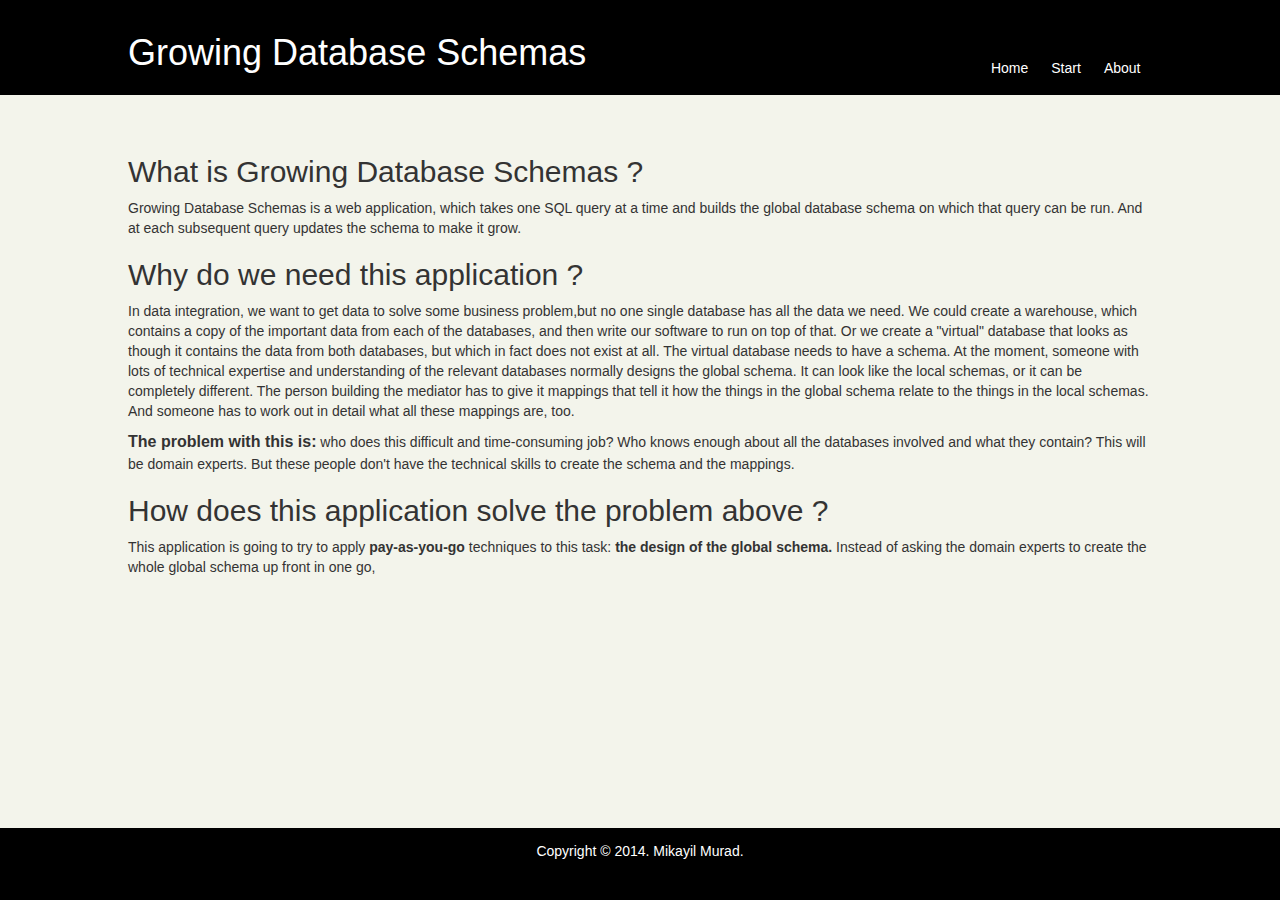
==== GrowingGlobalSchema/web/home.html @ 8f827d19 "increment 4" ====
<!DOCTYPE html>
<html>
    <head>
        <title>Growing Database Schemas</title>
        <meta charset="UTF-8">
        <link href="./resources/bootstrap/dist/css/bootstrap.css" rel="stylesheet"/>
        <link href="./resources/css/GDS.css" rel="stylesheet"/>
        <meta name="viewport" content="width=device-width, initial-scale=1.0">
    </head>
    <body class="home">
        <div class="header">
                <h1>Growing Database Schemas</h1>
                <ul class="urlParent" >
                    <li><a href="#"> About</a></li>
                    <li><a href="./index.html">Start</a></li>
                    <li><a href="./home.html">Home</a></li>
                </ul>
        </div>
        <div class="section">
            <h2>What is Growing Database Schemas ?</h2>
                <p>
                    Growing Database Schemas is a web application, which takes one SQL query at a time and builds the 
                    global database schema on which that query can be run. And at each subsequent query updates the schema to make it grow.
                </p>
            <h2>Why do we need this application ?</h2>
                <p>
                    In data integration, we want to get data to solve some business problem,but no one single database has all the data we need. 
                    We could create a warehouse, which contains a copy of the important data from each of the databases,
                    and then write our software to run on top of that. Or we create a "virtual" database 
                    that looks as though it contains the data from both databases, but which in fact does not exist at all. 
                    The virtual database needs to have a schema. At the moment, someone with lots of technical expertise
                    and understanding of the relevant databases normally designs the global schema. 
                    It can look like the local schemas, or it can be completely different.  
                    The person building the mediator has to give it mappings that tell it 
                    how the things in the global schema relate to the things in the local schemas.
                    And someone has to work out in detail what all these mappings are, too.

                </p>
                <p><b><font size="3">The problem with this is:</font></b>
                    who does this difficult and time-consuming job?  
                    Who knows enough about all the databases involved and what they contain? 
                    This will be domain experts. But these people don't have the technical skills to create the schema and the mappings.
                </p>
            <h2>How does this application solve the problem above ?</h2>
                <p>
                    This application is going to try to apply <b>pay-as-you-go</b> techniques to this task: <b>the design of the global schema.</b> 
                    Instead of asking the domain experts to create the whole global schema up front in one go,
                </p>               
        </div>
        <div class="footer">
            Copyright © 2014. Mikayil Murad.
        </div>
    </body>
</html>
---- GrowingGlobalSchema/web/resources/css/GDS.css ----
/* 
    Created on : Nov 2, 2014, 12:57:26 PM
    Author     : Mikayil
*/

.home{
    background-color: #f3f4eb;
}
.header {
    background-color:black;
    color: white;
    height: 15%;
    padding-left:10%;
    padding-top:1%;
    padding-bottom:1%;
}
.section {
    background-color:#f3f4eb;
    height: 77%;
    top: 15%;
    position: absolute;
    padding-left:10%;
    padding-right:10%;
    /*padding-top: 1%;*/
    /*padding-bottom: 2%;*/	
    overflow-y: auto;
}

.index_section{
    background-color:#f3f4eb;
    height: 77%;
    top: 15%;
    position: absolute;
    padding-left:37%;
/*    padding-right:10%;*/
    padding-top: 8%;
/*    padding-bottom: 2%;	*/
    overflow-y: auto;
}

.table_section {
    background-color:#f3f4eb;
    height: 77%;
    top: 15%;
    position: absolute;
    padding-left:10%;
/*    padding-right:10%;*/
    /*padding-top: 1%;*/
    /*padding-bottom: 2%;*/	
    overflow-y: auto;
}

.footer {
    background-color:black;
    color:white;
    /*clear:both;*/
    text-align:center;
    padding:1%;
    width: 100%;
    height: 8%;
    position: fixed;
    bottom: 0;
}

.header a {
    text-align:right;
}

/*home start about*/
.urlParent{
/*    border: 1px solid red;*/
    width: 30%;
    position: absolute;
    right: 10%;
    top: 6%;
    padding-left: 0;
}

.urlParent li{
    display: inline;
    list-style-type: none;
    float: right;
    padding-left: 3%;
    padding-right:3%;
    padding-top: 1%;
    padding-bottom: 1%;
}

.urlParent li:hover{
    background-color: darkgray;    
}

/* unvisited link */
.urlParent a:link {
    color: white;
}

/* visited link */
a:visited {
    color: white;
}

/* mouse over link */
.urlParent a:hover {
    color: black;
}

/* selected link */
.urlParent a:active {
    color: red;
}
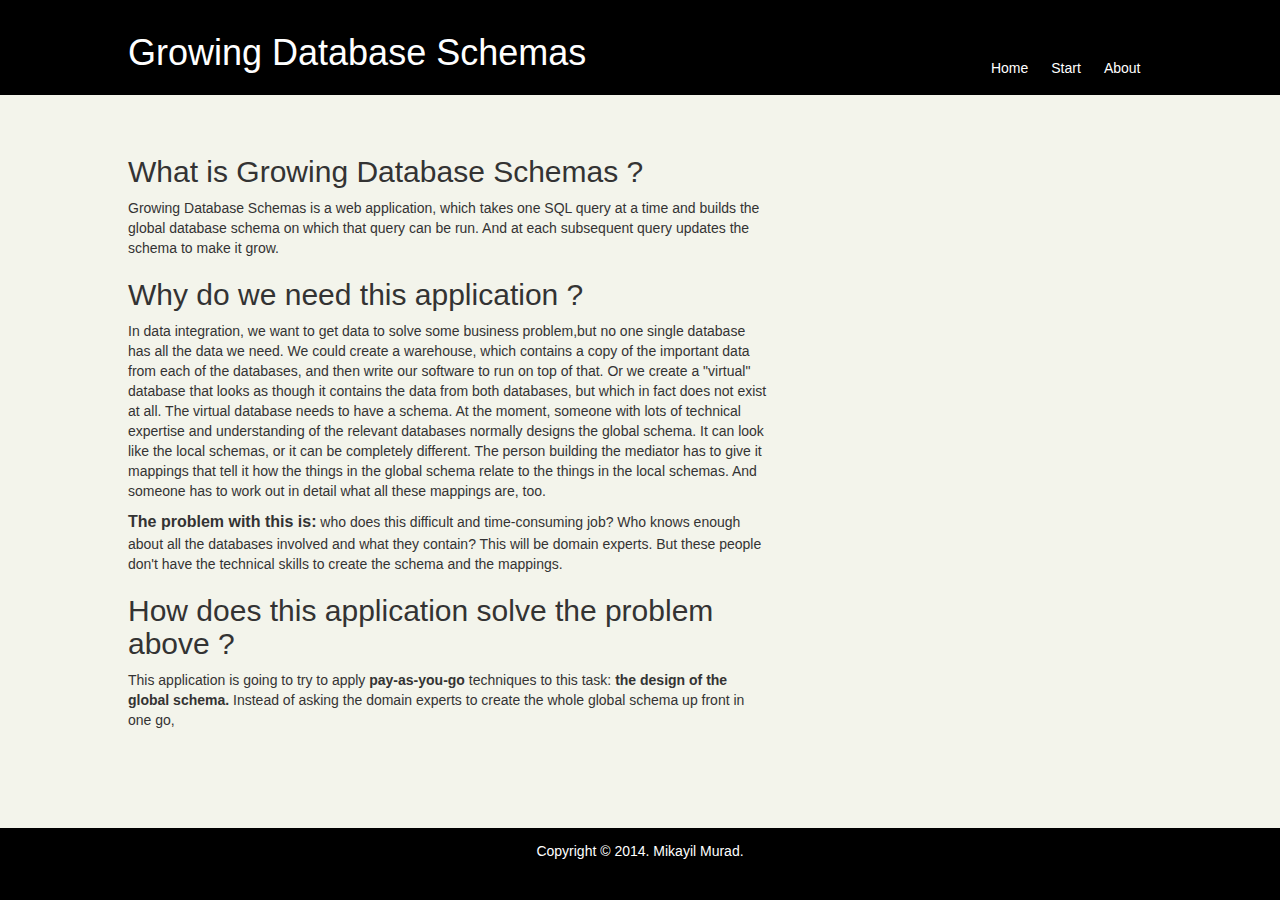
==== commit f4ae6f6f: "increment 5" ====
--- a/GrowingGlobalSchema/web/home.html
+++ b/GrowingGlobalSchema/web/home.html
@@ -11,9 +11,10 @@
         <div class="header">
                 <h1>Growing Database Schemas</h1>
                 <ul class="urlParent" >
-                    <li><a href="#"> About</a></li>
-                    <li><a href="./index.html">Start</a></li>
+                    <li><a href="#">About</a></li>
+                    <li><a href="./index.jsp">Start</a></li>
                     <li><a href="./home.html">Home</a></li>
+                    
                 </ul>
         </div>
         <div class="section">
--- a/GrowingGlobalSchema/web/resources/css/GDS.css
+++ b/GrowingGlobalSchema/web/resources/css/GDS.css
@@ -20,9 +20,9 @@
     top: 15%;
     position: absolute;
     padding-left:10%;
-    padding-right:10%;
+    padding-right:40%;
     /*padding-top: 1%;*/
-    /*padding-bottom: 2%;*/	
+    padding-bottom: 5%;	
     overflow-y: auto;
 }
 
@@ -31,9 +31,9 @@
     height: 77%;
     top: 15%;
     position: absolute;
-    padding-left:37%;
-/*    padding-right:10%;*/
-    padding-top: 8%;
+    padding-left:30%;
+    padding-right:37%;
+    padding-top: 5%;
 /*    padding-bottom: 2%;	*/
     overflow-y: auto;
 }
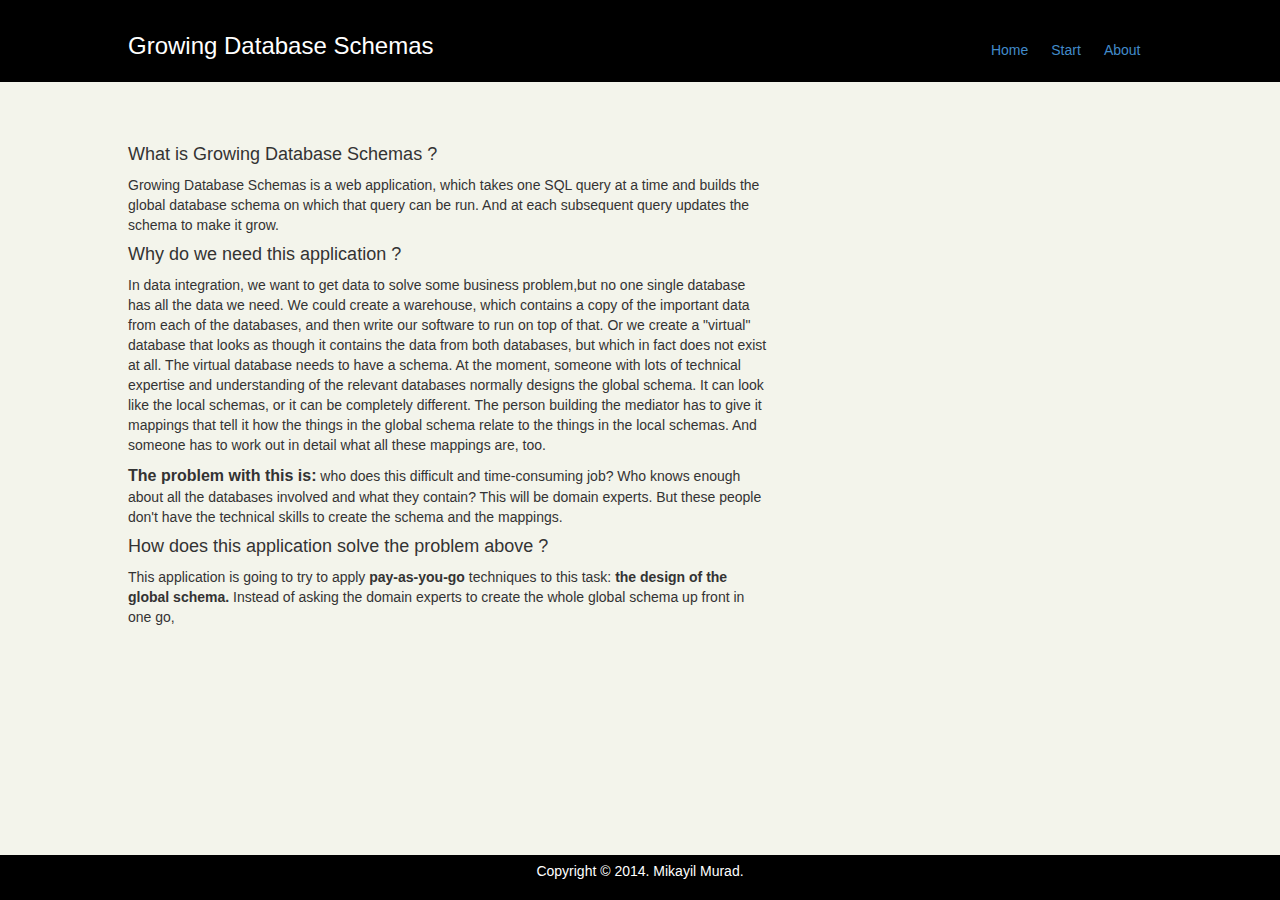
==== commit a19eb592: "increment 6" ====
--- a/GrowingGlobalSchema/web/home.html
+++ b/GrowingGlobalSchema/web/home.html
@@ -9,21 +9,21 @@
     </head>
     <body class="home">
         <div class="header">
-                <h1>Growing Database Schemas</h1>
-                <ul class="urlParent" >
-                    <li><a href="#">About</a></li>
-                    <li><a href="./index.jsp">Start</a></li>
-                    <li><a href="./home.html">Home</a></li>
-                    
-                </ul>
+            <h3>Growing Database Schemas</h3>
+            <ul class="urlParent" >
+                <li><a href="#"> About</a></li>
+                <li><a href="./index.jsp">Start</a></li>
+                <li><a href="./home.html">Home</a></li>
+            </ul>
         </div>
+
         <div class="section">
-            <h2>What is Growing Database Schemas ?</h2>
+            <h4>What is Growing Database Schemas ?</h4>
                 <p>
                     Growing Database Schemas is a web application, which takes one SQL query at a time and builds the 
                     global database schema on which that query can be run. And at each subsequent query updates the schema to make it grow.
                 </p>
-            <h2>Why do we need this application ?</h2>
+            <h4>Why do we need this application ?</h4>
                 <p>
                     In data integration, we want to get data to solve some business problem,but no one single database has all the data we need. 
                     We could create a warehouse, which contains a copy of the important data from each of the databases,
@@ -42,7 +42,7 @@
                     Who knows enough about all the databases involved and what they contain? 
                     This will be domain experts. But these people don't have the technical skills to create the schema and the mappings.
                 </p>
-            <h2>How does this application solve the problem above ?</h2>
+            <h4>How does this application solve the problem above ?</h4>
                 <p>
                     This application is going to try to apply <b>pay-as-you-go</b> techniques to this task: <b>the design of the global schema.</b> 
                     Instead of asking the domain experts to create the whole global schema up front in one go,
--- a/GrowingGlobalSchema/web/resources/css/GDS.css
+++ b/GrowingGlobalSchema/web/resources/css/GDS.css
@@ -9,14 +9,26 @@
 .header {
     background-color:black;
     color: white;
-    height: 15%;
+    height: 10%;
     padding-left:10%;
     padding-top:1%;
     padding-bottom:1%;
 }
+
+.footer {
+    background-color:black;
+    color:white;
+    /*clear:both;*/
+    text-align:center;
+    padding:0.5%;
+    width: 100%;
+    height: 5%;
+    position: fixed;
+    bottom: 0;
+}
 .section {
     background-color:#f3f4eb;
-    height: 77%;
+    height: 85%;
     top: 15%;
     position: absolute;
     padding-left:10%;
@@ -28,7 +40,7 @@
 
 .index_section{
     background-color:#f3f4eb;
-    height: 77%;
+    height: 85%;
     top: 15%;
     position: absolute;
     padding-left:30%;
@@ -40,7 +52,7 @@
 
 .table_section {
     background-color:#f3f4eb;
-    height: 77%;
+    height: 85%;
     top: 15%;
     position: absolute;
     padding-left:10%;
@@ -50,17 +62,19 @@
     overflow-y: auto;
 }
 
-.footer {
-    background-color:black;
-    color:white;
-    /*clear:both;*/
-    text-align:center;
-    padding:1%;
-    width: 100%;
-    height: 8%;
-    position: fixed;
-    bottom: 0;
+.database_section {
+    background-color:#f3f4eb;
+    height: 85%;
+    top: 15%;
+    position: absolute;
+    padding-left:10%;
+/*    padding-right:10%;*/
+    /*padding-top: 1%;*/
+    /*padding-bottom: 2%;*/	
+    overflow-y: auto;
 }
+
+
 
 .header a {
     text-align:right;
@@ -72,7 +86,7 @@
     width: 30%;
     position: absolute;
     right: 10%;
-    top: 6%;
+    top: 4%;
     padding-left: 0;
 }
 
@@ -90,15 +104,15 @@
     background-color: darkgray;    
 }
 
-/* unvisited link */
+/* unvisited link 
 .urlParent a:link {
-    color: white;
-}
+    color: whitse;
+}*/
 
 /* visited link */
-a:visited {
+/*a:visited {
     color: white;
-}
+}*/
 
 /* mouse over link */
 .urlParent a:hover {
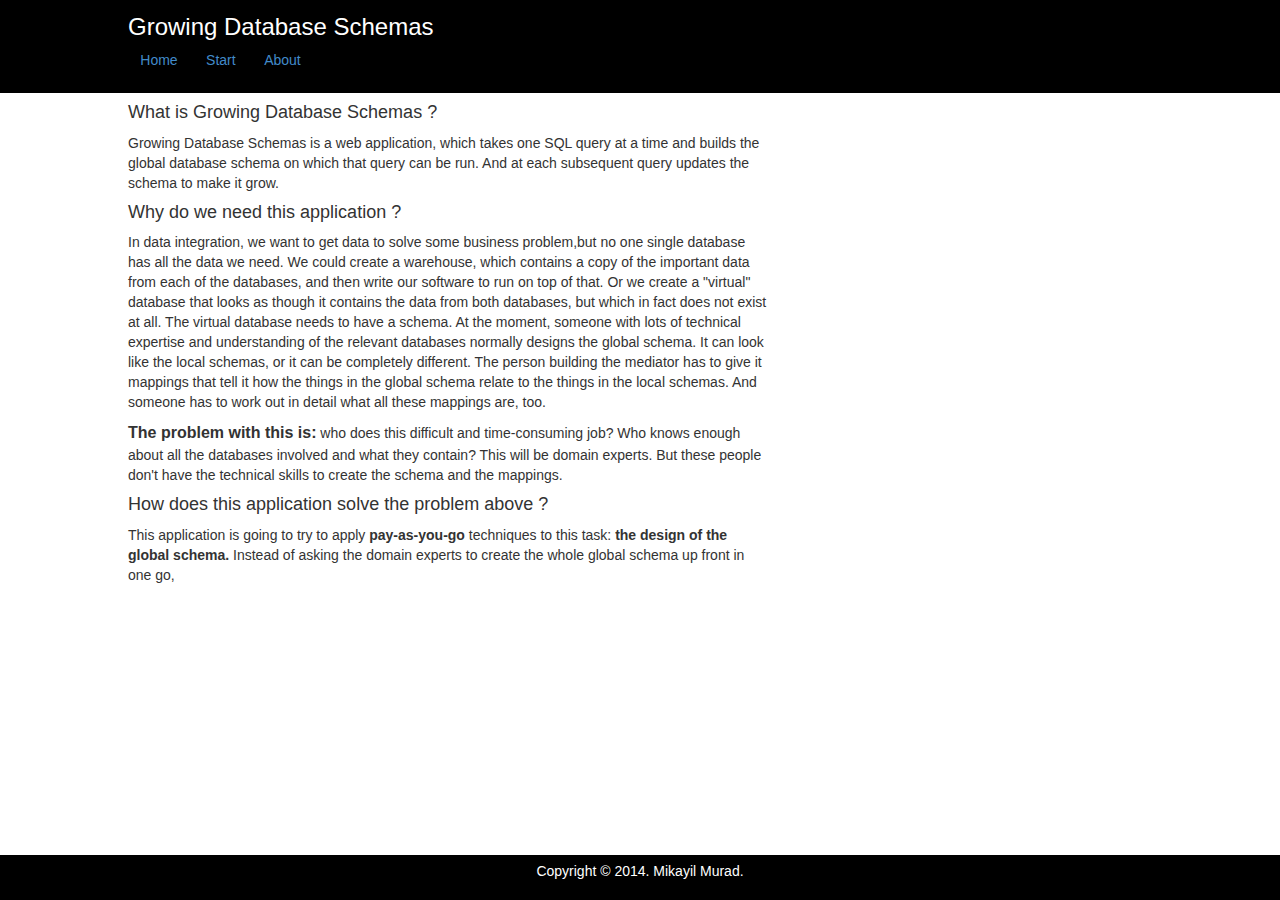
==== commit 0d7f18b3: "increment 7" ====
--- a/GrowingGlobalSchema/web/home.html
+++ b/GrowingGlobalSchema/web/home.html
@@ -9,12 +9,14 @@
     </head>
     <body class="home">
         <div class="header">
+            
             <h3>Growing Database Schemas</h3>
             <ul class="urlParent" >
+                <li><a href="./home.html">Home</a></li>
+                <li><a href="./index.jsp">Start</a></li>
                 <li><a href="#"> About</a></li>
-                <li><a href="./index.jsp">Start</a></li>
-                <li><a href="./home.html">Home</a></li>
             </ul>
+            
         </div>
 
         <div class="section">
--- a/GrowingGlobalSchema/web/resources/css/GDS.css
+++ b/GrowingGlobalSchema/web/resources/css/GDS.css
@@ -4,15 +4,70 @@
 */
 
 .home{
-    background-color: #f3f4eb;
+/*    background-color: #f3f4eb;*/
+/*background-color:red;*/
 }
+
+
+.section {
+/*    background-color:#f3f4eb;*/
+    height: 82%;
+    top: 13%;
+/*    position: absolute;*/
+    padding-left:10%;
+    padding-right:40%;
+    /*padding-top: 1%;*/
+    padding-bottom: 5%;	
+    overflow-y: auto;
+}
+
+.index_section{
+/*    background-color:#f3f4eb;*/
+    height: 82%;
+    top: 13%;
+/*    position: absolute;*/
+    padding-left:30%;
+    padding-right:37%;
+    padding-top: 5%;
+/*    padding-bottom: 2%;	*/
+    overflow-y: auto;
+}
+
+.table_section {
+/*    background-color:red;*/
+/*    background-color:#f3f4eb;*/
+    height: 82%;
+    top: 13%;
+/*    position: absolute;*/
+    padding-left:10%;
+/*    padding-right:10%;*/
+    padding-top: 2%;
+    padding-bottom: 2%;	
+    overflow-y: auto;
+}
+
+.database_section {
+/*    background-color:#f3f4eb;*/
+    height: 82%;
+    top: 13%;
+/*    position: absolute;*/
+    padding-left:10%;
+/*    padding-right:10%;*/
+    padding-top: 2%;
+    padding-bottom: 2%;	
+    overflow-y: auto;
+}
+
 .header {
+    
     background-color:black;
+    height: 0%;
     color: white;
-    height: 10%;
     padding-left:10%;
+    padding-right: 10%;
     padding-top:1%;
     padding-bottom:1%;
+    margin-top: -1.5%;
 }
 
 .footer {
@@ -26,74 +81,37 @@
     position: fixed;
     bottom: 0;
 }
-.section {
-    background-color:#f3f4eb;
-    height: 85%;
-    top: 15%;
-    position: absolute;
-    padding-left:10%;
-    padding-right:40%;
-    /*padding-top: 1%;*/
-    padding-bottom: 5%;	
-    overflow-y: auto;
+
+.header a {
+    text-align:left;
 }
 
-.index_section{
-    background-color:#f3f4eb;
-    height: 85%;
-    top: 15%;
-    position: absolute;
-    padding-left:30%;
-    padding-right:37%;
-    padding-top: 5%;
-/*    padding-bottom: 2%;	*/
-    overflow-y: auto;
-}
-
-.table_section {
-    background-color:#f3f4eb;
-    height: 85%;
-    top: 15%;
-    position: absolute;
-    padding-left:10%;
-/*    padding-right:10%;*/
-    /*padding-top: 1%;*/
-    /*padding-bottom: 2%;*/	
-    overflow-y: auto;
-}
-
-.database_section {
-    background-color:#f3f4eb;
-    height: 85%;
-    top: 15%;
-    position: absolute;
-    padding-left:10%;
-/*    padding-right:10%;*/
-    /*padding-top: 1%;*/
-    /*padding-bottom: 2%;*/	
-    overflow-y: auto;
-}
-
-
-
-.header a {
-    text-align:right;
+.index_phase{
+/*    border: 1px solid red;*/
+    float: right;
+    padding-right: 0%;
+    margin-left: 60%; 
+    margin-top: -5%;
+/*    margin-right: 10%;*/
 }
 
 /*home start about*/
 .urlParent{
 /*    border: 1px solid red;*/
-    width: 30%;
-    position: absolute;
-    right: 10%;
-    top: 4%;
-    padding-left: 0;
+/*    width: 30%;*/
+/*    position: absolute;*/
+/*    right: 10%;*/
+/*    top: 10%;*/
+/*    left:10%;*/
+    padding-left: 0%;
+    margin-right: 60%;
+    
 }
 
 .urlParent li{
     display: inline;
     list-style-type: none;
-    float: right;
+/*    float: right;*/
     padding-left: 3%;
     padding-right:3%;
     padding-top: 1%;
@@ -101,7 +119,7 @@
 }
 
 .urlParent li:hover{
-    background-color: darkgray;    
+    background-color: lightgray;    
 }
 
 /* unvisited link 
